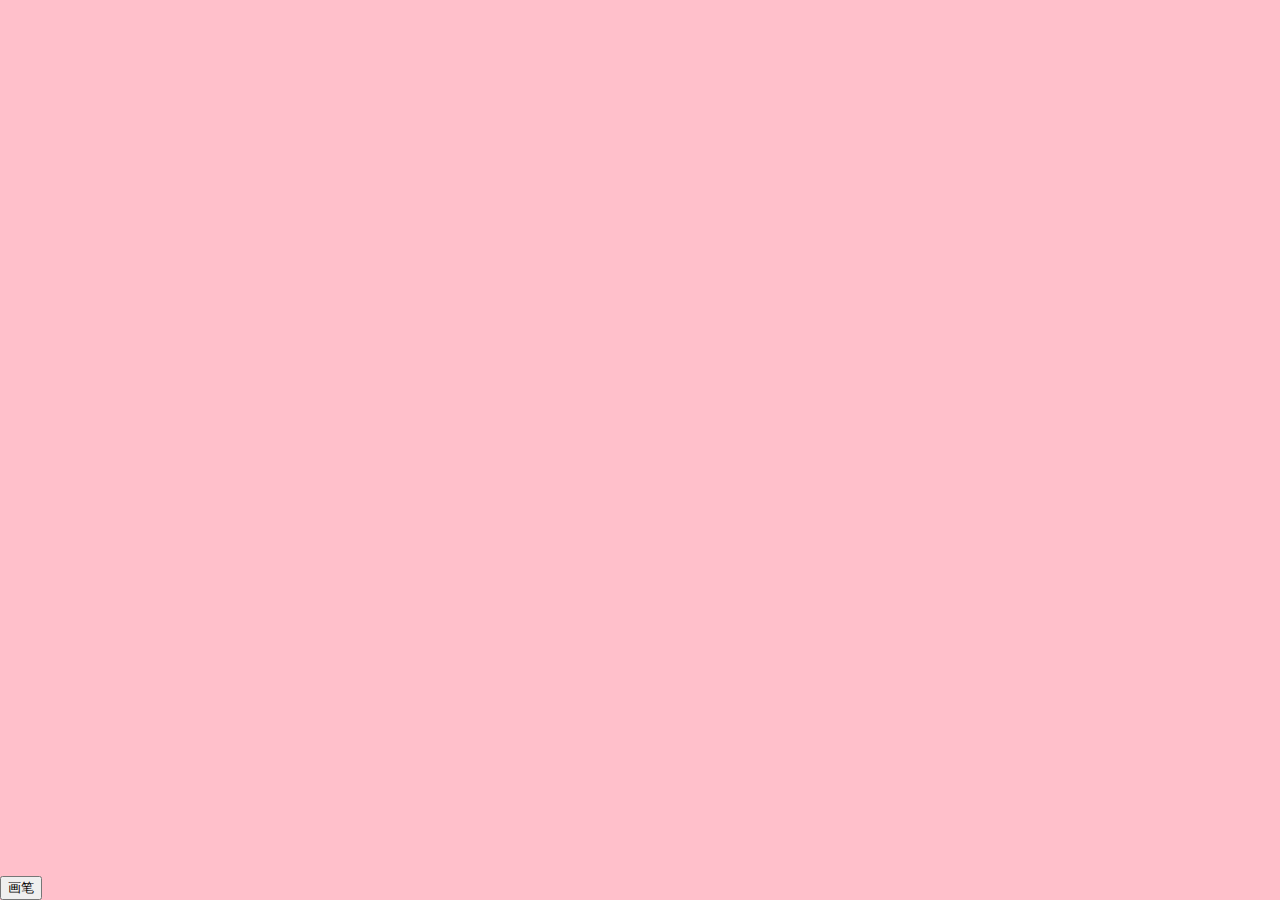
==== js/canvas/mouse/canvasComplete/canvasComplete.html @ 7b76b56f "触屏设备兼容" ====
<!DOCTYPE html>
<html lang="en">
<head>
	<meta charset="UTF-8">
	<meta name="viewport" content="width=device-width, user-scalable=no, initial-scale=1.0, maximum-scale=1.0, minimum-scale=1.0">
	<title>我的画板</title>
	<link rel="stylesheet" type="text/css" href="./style.css">
</head>
<body>
	<canvas id="xxx" width=300 height=300></canvas>
	<div id="actions" class="actions x">
		<button id="eraser">橡皮擦</button>
		<button id="brush">画笔</button>
	</div>
	
	<script src="./main.js"></script>

</body>
</html>
---- js/canvas/mouse/canvasComplete/style.css ----
#xxx{
			background: pink;
			display: block;
		}
		body{
			margin: 0px;
		}
		.actions{
			position: fixed;
			bottom: 0;
			left: 0;
		}
		.actions > #brush{
			display: none;
		}
		.actions.x > #brush{
			display: inline-block;
		}
		.actions.x > #eraser{
			display: none;
		}
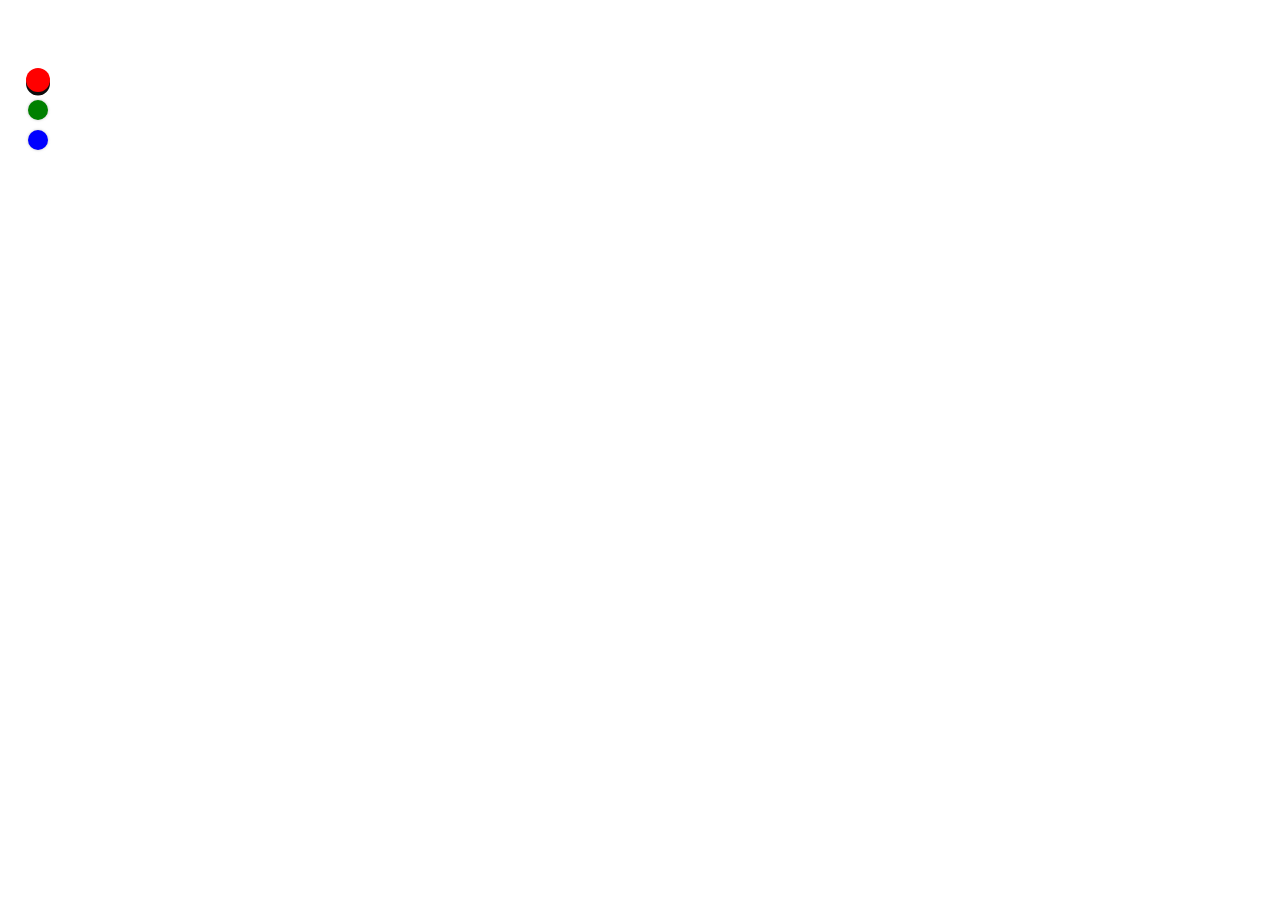
==== commit af2e966c: "addColors" ====
--- a/js/canvas/mouse/canvasComplete/canvasComplete.html
+++ b/js/canvas/mouse/canvasComplete/canvasComplete.html
@@ -5,13 +5,23 @@
 	<meta name="viewport" content="width=device-width, user-scalable=no, initial-scale=1.0, maximum-scale=1.0, minimum-scale=1.0">
 	<title>我的画板</title>
 	<link rel="stylesheet" type="text/css" href="./style.css">
+	<script src="//at.alicdn.com/t/font_684640_r9yx6ql23cxcrf6r.js"></script>
 </head>
 <body>
 	<canvas id="xxx" width=300 height=300></canvas>
 	<div id="actions" class="actions x">
-		<button id="eraser">橡皮擦</button>
-		<button id="brush">画笔</button>
+		<svg id="pen" class="active icon">
+    		<use xlink:href="#icon-pen"></use>
+		</svg>
+		<svg id="eraser" class="icon">
+    		<use xlink:href="#icon-eraser"></use>
+		</svg>
 	</div>
+	<ol class="colors">
+		<li id="red" class="red active"></li>
+		<li id="green" class="green"></li>
+		<li id="blue" class="blue"></li>
+	</ol>
 	
 	<script src="./main.js"></script>
 
--- a/js/canvas/mouse/canvasComplete/style.css
+++ b/js/canvas/mouse/canvasComplete/style.css
@@ -1,21 +1,66 @@
+ul,ol,li{
+	list-style: none;
+}
+*{
+	margin: 0;
+	padding: 0;
+}
+.icon {
+       width: 1em; height: 1em;
+       vertical-align: -0.15em;
+       fill: currentColor;
+       overflow: hidden;
+    }
+
 #xxx{
-			background: pink;
-			display: block;
-		}
-		body{
-			margin: 0px;
-		}
-		.actions{
-			position: fixed;
-			bottom: 0;
-			left: 0;
-		}
-		.actions > #brush{
-			display: none;
-		}
-		.actions.x > #brush{
-			display: inline-block;
-		}
-		.actions.x > #eraser{
-			display: none;
-		}+		/*background: pink;*/
+		display: block;
+	}
+body{
+	margin: 0px;
+}
+.actions{
+	position: fixed;
+	top: 0;
+	left: 0;
+	padding: 20px;
+}
+.actions svg{
+	width: 1.5em;
+	height: 1.5em;
+	transition: all 0.3s;
+	margin: 0 10px;
+}
+.actions svg.active{
+	fill: red;
+	transform: scale(1.2);
+}
+.colors{
+	position: fixed;
+	top: 60px;
+	left: 28px;
+	/*border: 1px solid red;*/
+}
+.colors>li{
+	width: 20px;
+	height: 20px;
+	border-radius: 50%;
+	box-shadow: 0 0 3px rgba(0,0,0,0.25);
+	margin: 10px 0;
+	transition: all 0.3s;
+}
+.colors>li.red{
+	background: red;
+}
+.colors>li.green{
+	background: green;
+}
+.colors>li.blue{
+	background: blue;
+}
+.colors>li.active{
+	box-shadow: 0 3px 0 rgba(0,0,0,0.95);
+	transform: scale(1.2);
+}
+
+
